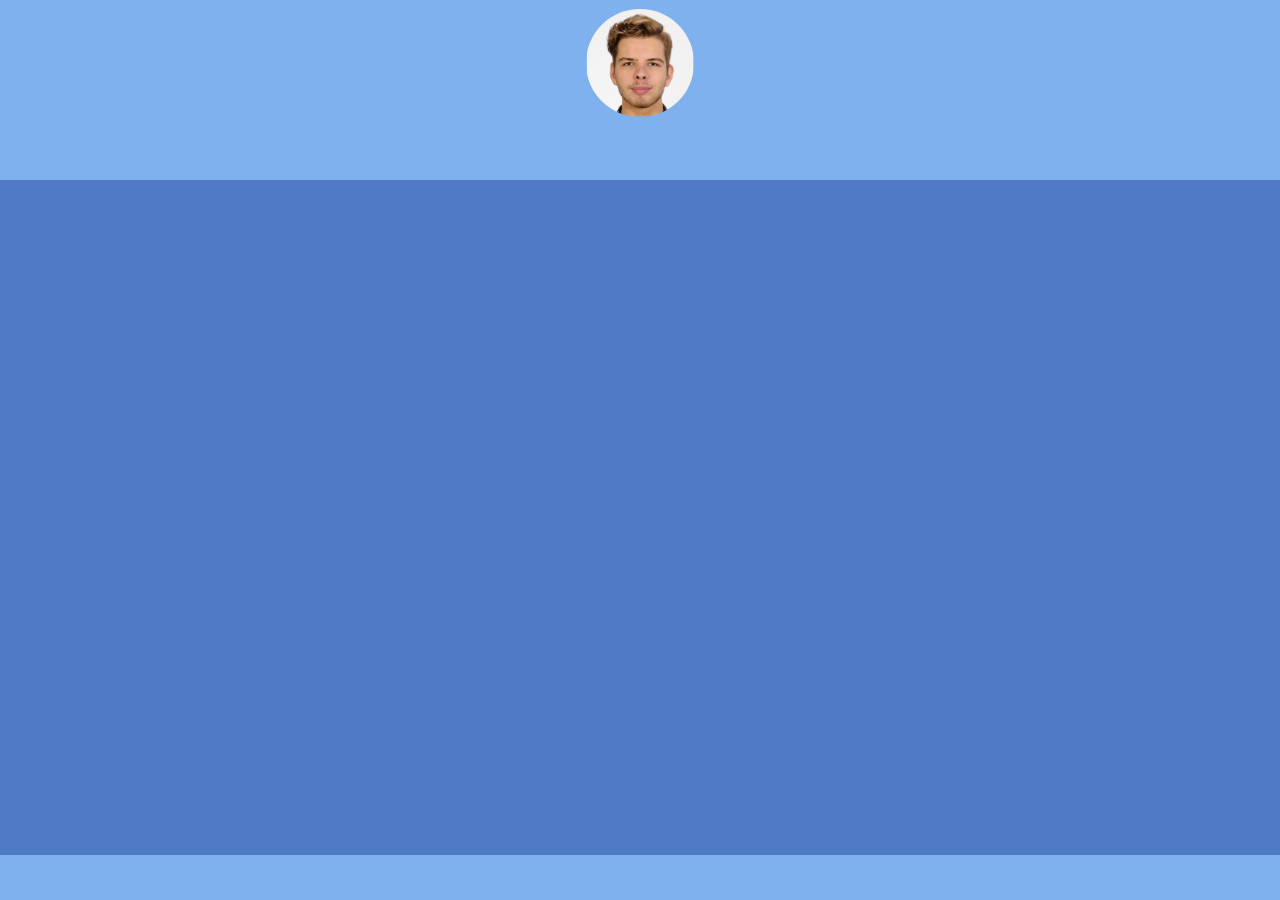
==== index.html @ 0a3bfe0e "Added portrait" ====
<!doctype html>
<html>
<head>
<meta charset="utf-8">
<title>Patryk Stus</title>
<link rel="stylesheet" type="text/css" href="content/style.css">
</head>
<body>

<header id="top">
	<img id="portrait" src="content/images/top_portrait.png" alt=""/>
</header>

<section id="content">
	
</section>

<footer id="footer">
	
</footer>

</body>
</html>
---- content/style.css ----
@charset "utf-8";
/* CSS Document */

body {
	width: 100vw;
	height: 100vh;
	margin: 0;
	padding: 0;
}
#top {
	background : #7FB1EF;
  	background : rgba(127, 177, 239, 1);
	width: 100%;
	height: 20%;
	position: relative;
}
#portrait {
	max-width: 142px;
	max-height: 142px;
	border-radius: 50%;
	height: 12vh;
	width: auto;
	display: block;
	margin: auto;
	padding: 1vh;
}
#content {
	background : #4E7AC6;
	background : rgba(78, 122, 198, 1);
	width: 100%;
	height: 75%;
}
#footer {
	background : #7FB1EF;
  	background : rgba(127, 177, 239, 1);
	height: 5%;
}
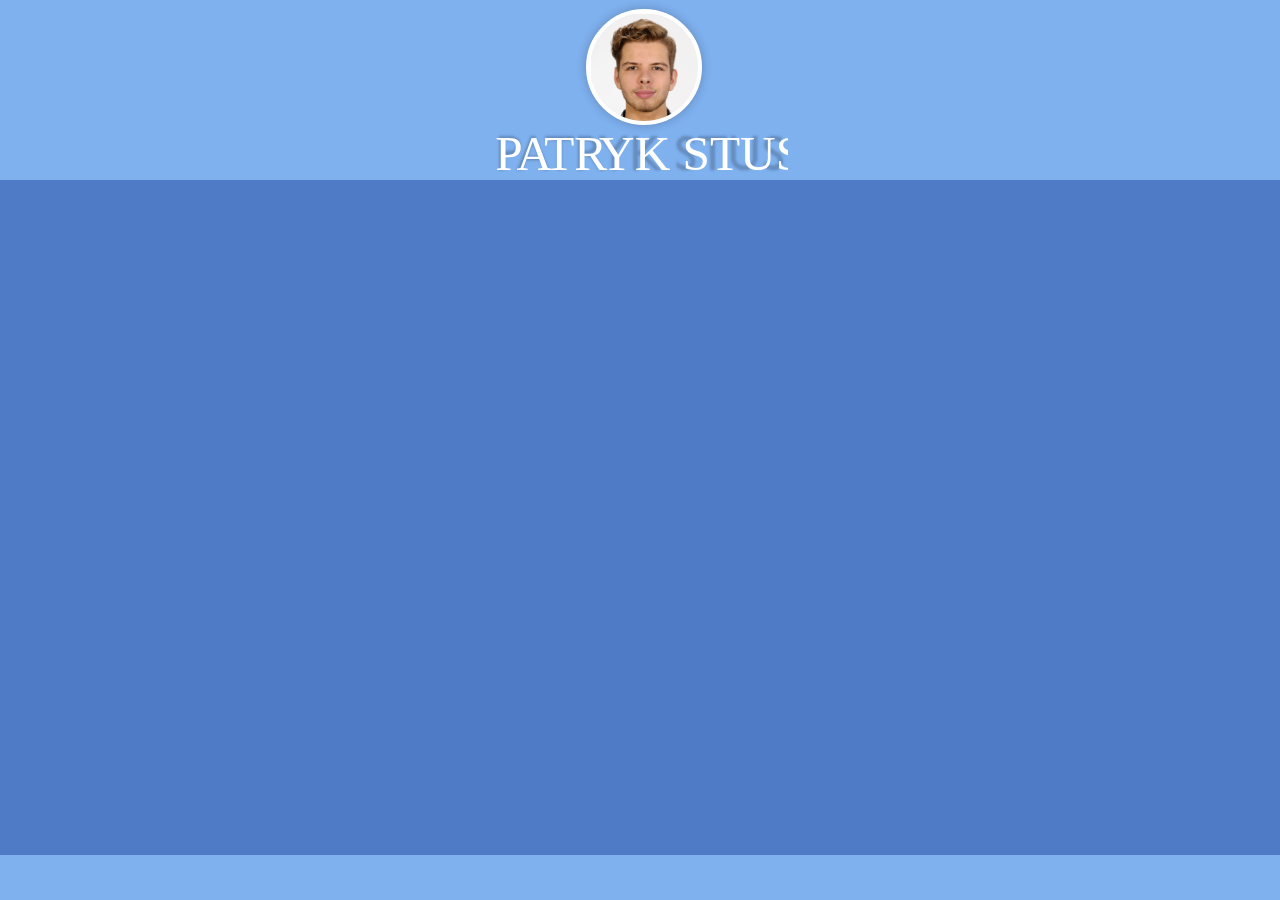
==== commit f6b698d0: "main header complete" ====
--- a/index.html
+++ b/index.html
@@ -8,7 +8,8 @@
 <body>
 
 <header id="top">
-	<img id="portrait" src="content/images/top_portrait.png" alt=""/>
+	<div id="portrait"><img src="content/images/top_portrait.png" /></div>
+	<img class="name" src="content/images/top_name.svg"/>
 </header>
 
 <section id="content">
--- a/content/style.css
+++ b/content/style.css
@@ -15,14 +15,27 @@
 	position: relative;
 }
 #portrait {
-	max-width: 142px;
-	max-height: 142px;
-	border-radius: 50%;
-	height: 12vh;
-	width: auto;
+	padding-top: 1vh;
+	width: 12vh;
 	display: block;
 	margin: auto;
-	padding: 1vh;
+}
+#portrait img{
+	border-radius: 50%;
+	border: 0.5vh solid white;
+	background: white;
+	height: 12vh;
+	width: 12vh;
+	display: block;
+	-webkit-box-shadow: 0px 0px 10px 1px rgba(0, 0, 0, 0.2);
+	box-shadow: 0px 0px 10px 1px rgba(0, 0, 0, 0.2);
+		
+}
+#top .name {
+	display: block;
+	height: 7vh;
+	margin: auto;
+	
 }
 #content {
 	background : #4E7AC6;
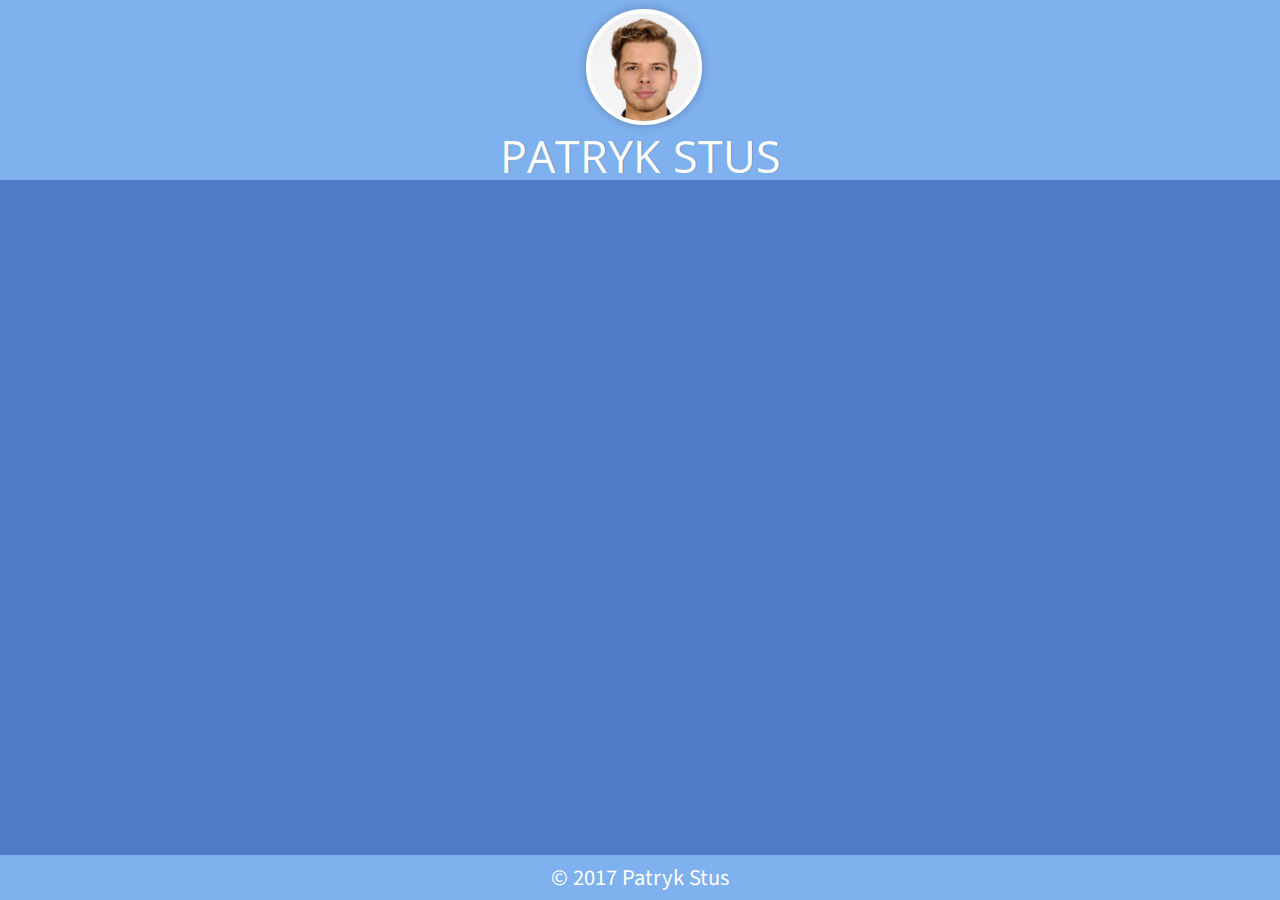
==== commit bc3caeae: "Header name changed to text instead of SVG." ====
--- a/index.html
+++ b/index.html
@@ -4,21 +4,20 @@
 <meta charset="utf-8">
 <title>Patryk Stus</title>
 <link rel="stylesheet" type="text/css" href="content/style.css">
+<link href="https://fonts.googleapis.com/css?family=Source+Sans+Pro" rel="stylesheet">
+<link href="https://fonts.googleapis.com/css?family=Open+Sans:700" rel="stylesheet">
 </head>
 <body>
 
-<header id="top">
+<header>
 	<div id="portrait"><img src="content/images/top_portrait.png" /></div>
-	<img class="name" src="content/images/top_name.svg"/>
+	<span class="name">PATRYK STUS</span>
 </header>
 
 <section id="content">
 	
 </section>
-
-<footer id="footer">
-	
-</footer>
-
-</body>
+<footer>
+	<span>© 2017 Patryk Stus</span>
+</footer></body>
 </html>
--- a/content/style.css
+++ b/content/style.css
@@ -7,7 +7,9 @@
 	margin: 0;
 	padding: 0;
 }
-#top {
+
+/*header*/
+header {
 	background : #7FB1EF;
   	background : rgba(127, 177, 239, 1);
 	width: 100%;
@@ -31,20 +33,37 @@
 	box-shadow: 0px 0px 10px 1px rgba(0, 0, 0, 0.2);
 		
 }
-#top .name {
-	display: block;
-	height: 7vh;
+header .name {
+	display: flex;
+	color: white;
+	font-size: 5vh;
+	font-family: 'Open Sans', sans-serif;
 	margin: auto;
-	
+	justify-content: center;
+	text-shadow: 1px 0px 1px rgba(0,0,0,0.20);
 }
+
+/*content*/
 #content {
 	background : #4E7AC6;
 	background : rgba(78, 122, 198, 1);
 	width: 100%;
 	height: 75%;
 }
-#footer {
+
+/*footer*/
+footer {
 	background : #7FB1EF;
   	background : rgba(127, 177, 239, 1);
-	height: 5%;
+	height: 5vh;
+	display: flex;
+	align-items: center;
+	justify-content: center;
+	
 }
+footer span {
+	display: block;
+	color: white;
+	font-family: 'Source Sans Pro', sans-serif;
+	font-size: 2.5vh;
+}
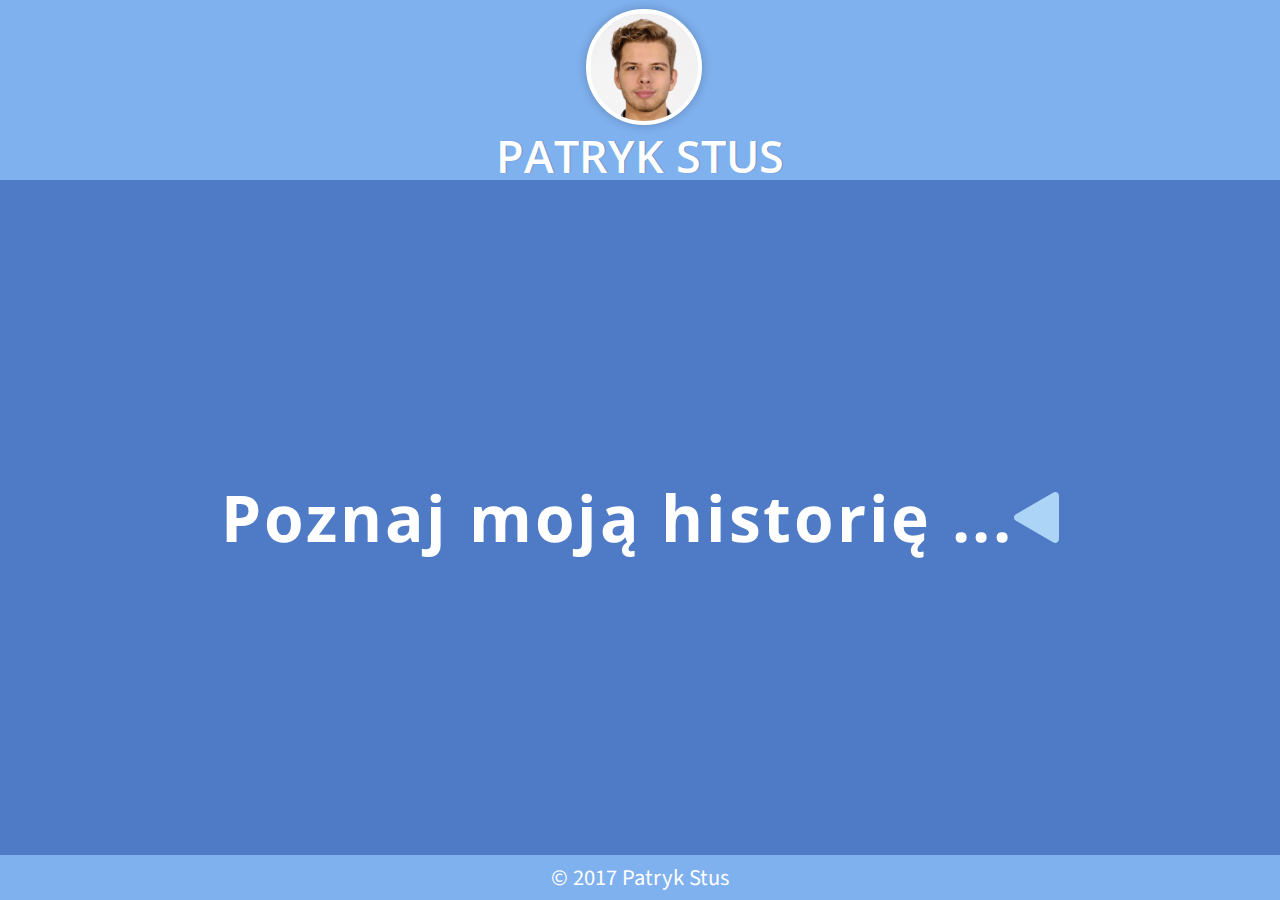
==== commit ab48cb46: "main content" ====
--- a/index.html
+++ b/index.html
@@ -5,7 +5,7 @@
 <title>Patryk Stus</title>
 <link rel="stylesheet" type="text/css" href="content/style.css">
 <link href="https://fonts.googleapis.com/css?family=Source+Sans+Pro" rel="stylesheet">
-<link href="https://fonts.googleapis.com/css?family=Open+Sans:700" rel="stylesheet">
+<link href="https://fonts.googleapis.com/css?family=Open+Sans:600,700" rel="stylesheet">
 </head>
 <body>
 
@@ -15,7 +15,10 @@
 </header>
 
 <section id="content">
-	
+	<div class="main-title">
+		<span>Poznaj moją historię ...</span>
+		<img class="arrow" src="content/images/content_arrow.svg">
+	</div>
 </section>
 <footer>
 	<span>© 2017 Patryk Stus</span>
--- a/content/style.css
+++ b/content/style.css
@@ -37,6 +37,7 @@
 	display: flex;
 	color: white;
 	font-size: 5vh;
+	font-weight: 600;
 	font-family: 'Open Sans', sans-serif;
 	margin: auto;
 	justify-content: center;
@@ -49,6 +50,27 @@
 	background : rgba(78, 122, 198, 1);
 	width: 100%;
 	height: 75%;
+}
+#content .main-title {
+	width: auto;
+	height: 100%;
+	display: flex;
+	align-items: center;
+	justify-content: center;
+	
+}
+
+#content .main-title span{
+	color: white;
+	font-size: 5vw;
+	font-family: 'Open Sans', sans-serif;
+	font-weight: 700;
+	letter-spacing: 0.3vh;
+}
+#content .arrow {
+	width: auto;
+	height: 4vw;
+	vertical-align: text-bottom;
 }
 
 /*footer*/
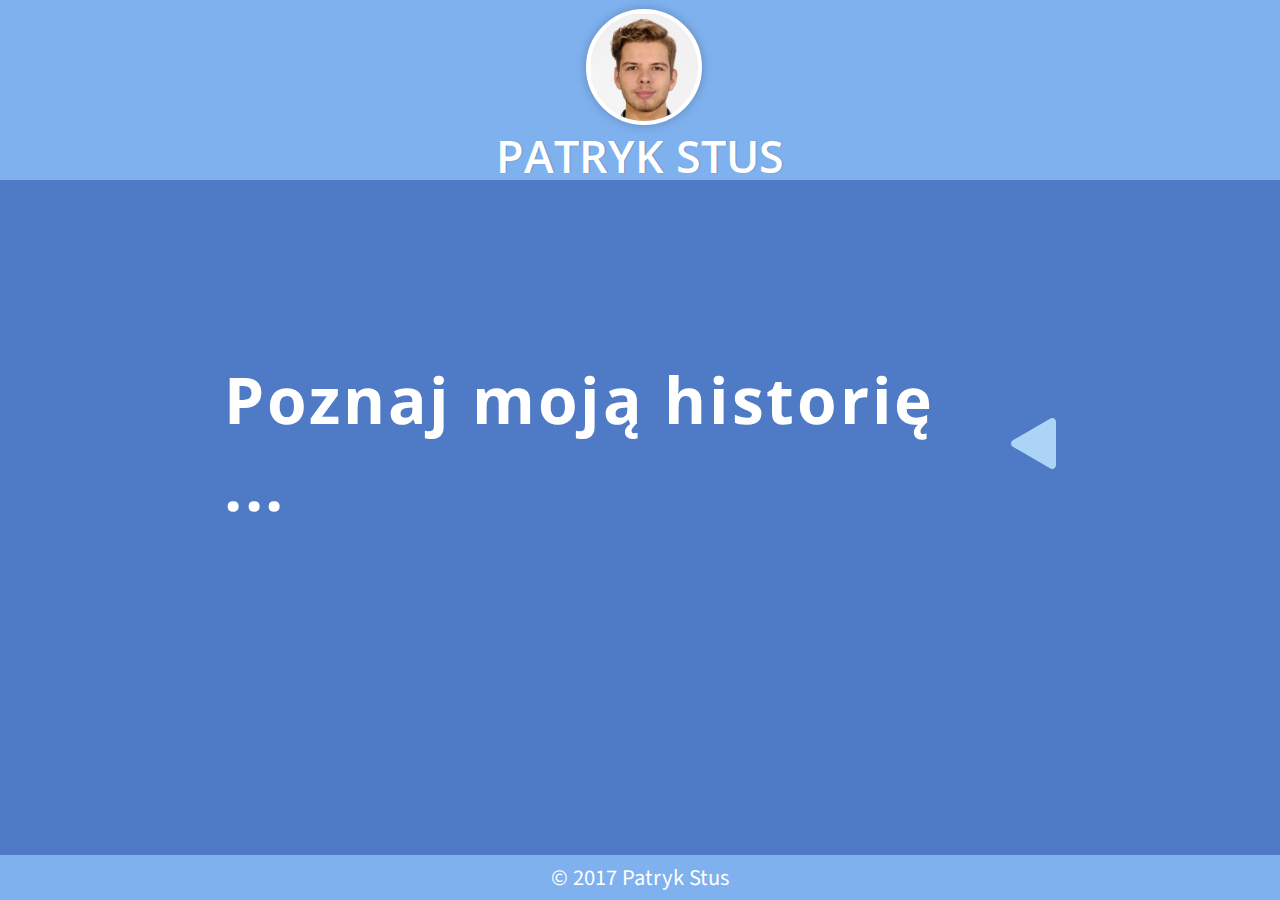
==== commit b45af1f2: "Some styling changes and timeline load js." ====
--- a/index.html
+++ b/index.html
@@ -4,8 +4,11 @@
 <meta charset="utf-8">
 <title>Patryk Stus</title>
 <link rel="stylesheet" type="text/css" href="content/style.css">
+<link rel="stylesheet" type="text/css" href="content/timeline.css">
 <link href="https://fonts.googleapis.com/css?family=Source+Sans+Pro" rel="stylesheet">
 <link href="https://fonts.googleapis.com/css?family=Open+Sans:600,700" rel="stylesheet">
+<script src="https://ajax.googleapis.com/ajax/libs/jquery/3.2.1/jquery.min.js"></script>
+<script type="text/javascript" src="content/js/main.js"></script>
 </head>
 <body>
 
--- a/content/style.css
+++ b/content/style.css
@@ -30,8 +30,7 @@
 	width: 12vh;
 	display: block;
 	-webkit-box-shadow: 0px 0px 10px 1px rgba(0, 0, 0, 0.2);
-	box-shadow: 0px 0px 10px 1px rgba(0, 0, 0, 0.2);
-		
+	box-shadow: 0px 0px 10px 1px rgba(0, 0, 0, 0.2);	
 }
 header .name {
 	display: flex;
@@ -43,7 +42,51 @@
 	justify-content: center;
 	text-shadow: 1px 0px 1px rgba(0,0,0,0.20);
 }
-
+/*header timeline*/
+.timeline.hc {
+	display: block;
+	width: 50vh;
+	height: auto;
+}
+#portrait.timeline {
+	padding-top: 1vh;
+	width: 8.5vh;
+	position: relative;
+	display: inline-block;
+	margin-left: 4vh;
+	bottom: 0.4vh
+}
+#portrait.timeline img {
+	height: inherit;
+	width: inherit;
+}
+header .name.timeline {
+	display: inline-block;
+	color: rgba(255,255,255,0.15);
+	font-size: 12.8vh;
+	font-weight: 700;
+	font-family: 'Open Sans', sans-serif;
+	text-shadow: 0px 0px 0px rgba(0,0,0,0.00);
+	position: relative;
+	line-height: 76%;
+	box-sizing: border-box;
+}
+header .name.timeline.n{
+	margin: 0px;
+	display: block;
+	vertical-align: top;
+	float: right;
+}
+header .name.timeline.bottom {
+	height: 50%;
+	width: 100%;
+}
+header .name.timeline.sn{
+	margin: 0px;
+	vertical-align: top;
+	line-height: inherit;
+	float: right;
+}
 /*content*/
 #content {
 	background : #4E7AC6;
@@ -52,12 +95,18 @@
 	height: 75%;
 }
 #content .main-title {
-	width: auto;
-	height: 100%;
+	position: relative;
+	top: 25vh;
+	margin: auto;
+	height: 6vw;
+	width: 65vw;
 	display: flex;
 	align-items: center;
 	justify-content: center;
-	
+}
+
+#content .main-title:hover {
+	cursor: pointer;
 }
 
 #content .main-title span{
--- a/content/timeline.css
+++ b/content/timeline.css
@@ -0,0 +1,44 @@
+@charset "utf-8";
+/* CSS Document */
+#timeline-content {
+	height: 12vw;
+	width: 81vw;
+	margin: 0 auto 0 auto;
+	top: 1vw;
+	position: relative;
+}
+#timeline-content .line {
+	position: absolute;
+	width: 80vw;
+	height: 2.51vw;
+	z-index: 0;
+	left: 0.5vw;
+	top:40%;
+}
+.points-container {
+	z-index: 1;
+	width: inherit;
+	position: absolute;
+	display: inline-flex;
+	align-items: center;
+	justify-content: space-between;
+}
+.part {
+	height: 10vw;
+/*	width: 7vw;*/
+	flex-grow: 0;
+	flex-shrink: 1;
+	flex-basis: auto;
+}
+.part.one {
+/*	flex-grow: 1;*/
+}
+.master-point {
+	width: 12vw;
+}
+.master-point.first {
+}
+.master-point.middle {
+}
+.master-point.last {
+}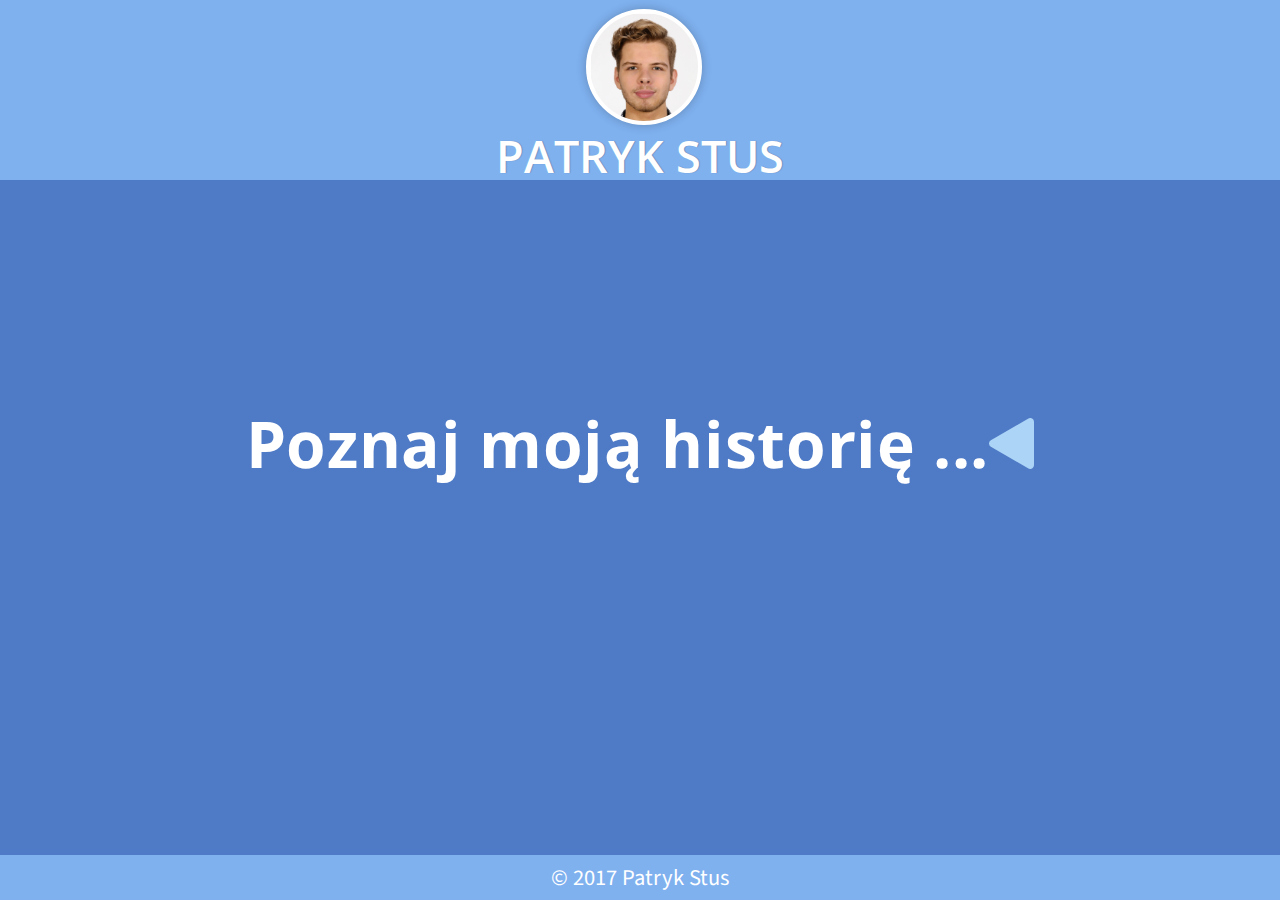
==== commit b9848520: "Orientation force canceled." ====
--- a/index.html
+++ b/index.html
@@ -9,6 +9,15 @@
 <link href="https://fonts.googleapis.com/css?family=Open+Sans:600,700" rel="stylesheet">
 <script src="https://ajax.googleapis.com/ajax/libs/jquery/3.2.1/jquery.min.js"></script>
 <script type="text/javascript" src="content/js/main.js"></script>
+<script async src="https://www.googletagmanager.com/gtag/js?id=UA-108749286-1"></script>
+<script>
+  window.dataLayer = window.dataLayer || [];
+  function gtag(){dataLayer.push(arguments);}
+  gtag('js', new Date());
+
+  gtag('config', 'UA-108749286-1');
+</script>
+
 </head>
 <body>
 
@@ -25,5 +34,7 @@
 </section>
 <footer>
 	<span>© 2017 Patryk Stus</span>
+	<span class="mobile mail"><a href="mailto:kontakt@patrykstus.pl"> | kontakt@patrykstus.pl | </a></span>
+	<span class="mobile github"><a href="https://github.com/qatron" title="github.com/qatron" target="new"> Github</a></span>
 </footer></body>
 </html>
--- a/content/style.css
+++ b/content/style.css
@@ -6,6 +6,7 @@
 	height: 100vh;
 	margin: 0;
 	padding: 0;
+/*	overflow: hidden;*/
 }
 
 /*header*/
@@ -44,9 +45,9 @@
 }
 /*header timeline*/
 .timeline.hc {
-	display: block;
+	display: inline-block;
 	width: 50vh;
-	height: auto;
+	height: 100%;
 }
 #portrait.timeline {
 	padding-top: 1vh;
@@ -86,6 +87,51 @@
 	vertical-align: top;
 	line-height: inherit;
 	float: right;
+}
+.timeline.hright {
+	display: inline-block;
+	width: 45.5Vh;
+	height: 20vh;
+	float: right;
+	overflow: hidden;
+	margin-right: 1vh;
+}
+.hright.row {
+	display: inline-block;
+	height: 4.1vh;
+	width: 80%;
+	margin-top: 0.5vh;
+}
+.hright.top {
+	display: block;
+	width: 100%;
+}
+.hright img {
+	height: 100%;
+	display: inline-block;
+	margin-right: 1vh;
+}
+.hright.right {
+	height: auto;
+	width: 9.5%;
+	float: right;
+	margin-right: 1vh;
+}
+.hright.right img {
+	display: block;
+	width: 100%;
+	height: auto;
+	margin-top: 0.5vh;
+	margin-right: 0;
+}
+.hright.row2 img:last-of-type {
+	margin-right: 0;
+}
+.timeline.hright img:not(.clickable) {
+	opacity: 0.8;
+}
+.clickable:hover {
+	filter: drop-shadow(0px 0px 3px rgba(53,71,140,0.6));
 }
 /*content*/
 #content {
@@ -107,6 +153,7 @@
 
 #content .main-title:hover {
 	cursor: pointer;
+	text-shadow: 0px 0px 18px rgba(53,71,140,1.00);
 }
 
 #content .main-title span{
@@ -114,7 +161,8 @@
 	font-size: 5vw;
 	font-family: 'Open Sans', sans-serif;
 	font-weight: 700;
-	letter-spacing: 0.3vh;
+	letter-spacing: 0.05vw;
+	
 }
 #content .arrow {
 	width: auto;
@@ -138,3 +186,25 @@
 	font-family: 'Source Sans Pro', sans-serif;
 	font-size: 2.5vh;
 }
+
+footer .mobile {
+	display: none;
+}
+
+footer .mobile :link {
+	color: rgba(53,71,140,1.00);
+	text-decoration: none;
+}
+footer .mobile :visited {
+	color: rgba(78, 122, 198, 1);
+}
+/*mobile*/
+
+@media screen and (max-aspect-ratio: 97/100) {
+	.timeline.hright {
+		display: none !important;
+	}
+	footer .mobile {
+		display: block !important;
+	}
+}
--- a/content/timeline.css
+++ b/content/timeline.css
@@ -1,19 +1,24 @@
 @charset "utf-8";
 /* CSS Document */
+#timeline {
+	width: 100vw;
+	height: 12vw;
+	display: inline-flex;
+	justify-content: center;
+}
 #timeline-content {
 	height: 12vw;
-	width: 81vw;
-	margin: 0 auto 0 auto;
-	top: 1vw;
+	width: 80vw;
+	top: 5vh;
 	position: relative;
+	display: inline-flex;
+	align-content: center;
+	justify-content: center;
 }
 #timeline-content .line {
-	position: absolute;
+	margin: auto;
 	width: 80vw;
-	height: 2.51vw;
 	z-index: 0;
-	left: 0.5vw;
-	top:40%;
 }
 .points-container {
 	z-index: 1;
@@ -29,16 +34,79 @@
 	flex-grow: 0;
 	flex-shrink: 1;
 	flex-basis: auto;
+	transition: all 0.5s;
+	display: inline-flex;
+	align-items: center;
+	justify-content: space-around;
 }
-.part.one {
-/*	flex-grow: 1;*/
+.point {
+	width: 1.5vw;
+	height: 1.5vw;
+	background: rgba(127,177,239,1.00);
+	border-radius: 50%;
+	display: none;
+}
+.point:hover {
+	border: 0.05vw solid rgba(173, 214, 247, 0.80);
+	cursor: pointer;
 }
 .master-point {
 	width: 12vw;
+	/*transition: filter 1s;*/
 }
-.master-point.first {
+.master-point:hover {
+	filter: drop-shadow(0 0 6px  rgba(255, 255, 255, 0.4));
+	cursor: pointer;
 }
-.master-point.middle {
+
+.dates {
+	top: 3vh;
+	position: relative;
+	width: 97vw;
+	display: inline-flex;
+	align-content: center;
+	justify-content: center;
+	
 }
-.master-point.last {
-}+.dates.content {
+	width: 72vw;
+	display: inline-flex;
+	justify-content: space-between;
+}
+
+.dates.content div {
+	text-align: center;
+	font-family: 'Source Sans Pro', sans-serif;
+	font-size: 3vw;
+	color: white;
+}
+
+.story {
+	display: flex;
+	align-content: center;
+}
+.story.container {
+	overflow: auto;
+	background : rgba(127, 177, 239, 1);
+	display: inline-block;
+	opacity: 0;
+	position: relative;
+	box-sizing: border-box;
+	border-radius: 1vw;
+	max-width: 80vw;
+	max-height: 40vh;
+	top: 10vh;
+	margin: 0 auto;
+	padding: 2%;
+}
+.story.text {
+    width: 100%;
+	height: 100%;
+	font-family: 'Source Sans Pro', sans-serif;
+	font-size: 120%;
+	text-align: justify;
+	/*
+	width: 50vw;
+	height: 20vh;
+	*/
+}
